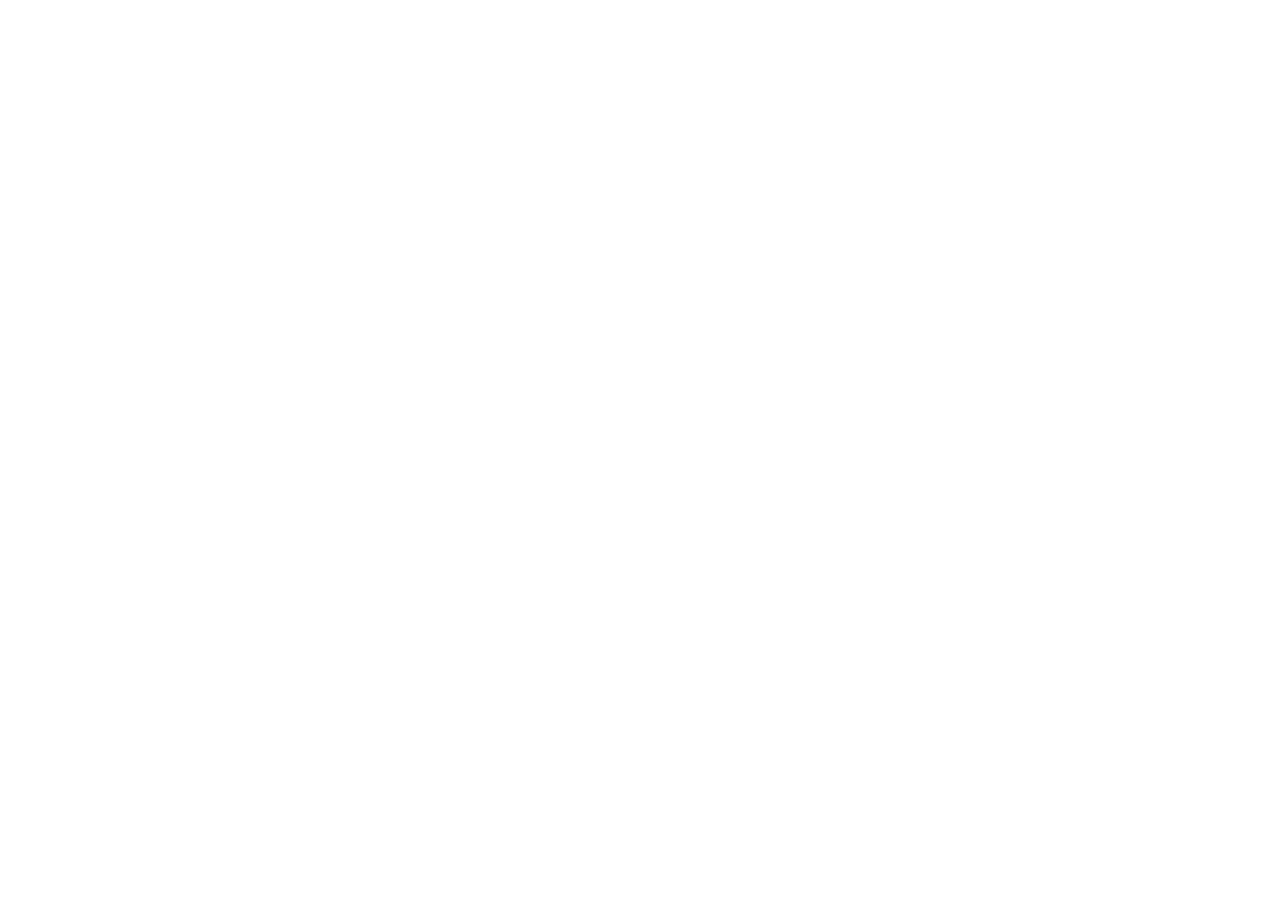
==== bio.html @ cf33b2df "Commit page bio" ====
<!DOCTYPE html>
<html lang="en">
<head>
    <meta charset="UTF-8">
    <meta http-equiv="X-UA-Compatible" content="IE=edge">
    <meta name="viewport" content="width=device-width, initial-scale=1.0">
    <title>Document</title>
</head>
<body>
    
</body>
</html>
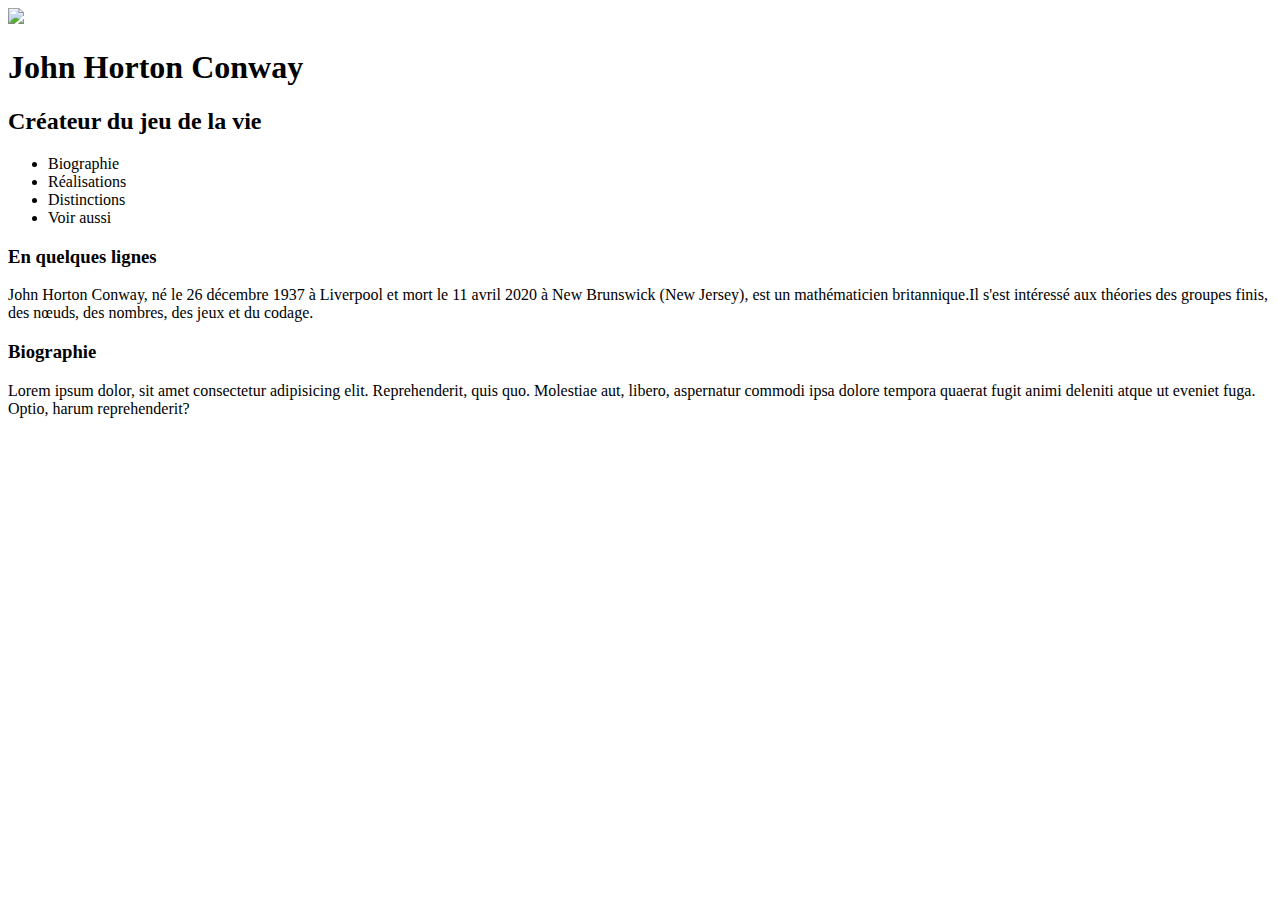
==== commit 17ef35f1: "updated from main and added an image, css, script" ====
--- a/bio.html
+++ b/bio.html
@@ -1,12 +1,51 @@
 <!DOCTYPE html>
-<html lang="en">
+<html lang="fr">
 <head>
     <meta charset="UTF-8">
     <meta http-equiv="X-UA-Compatible" content="IE=edge">
     <meta name="viewport" content="width=device-width, initial-scale=1.0">
-    <title>Document</title>
+    <link rel="stylesheet" href="/Conway-Game-of-Life/src/css/biographie.css">
+    <title> Biographie </title>
 </head>
 <body>
-    
+    <header>
+        <section class="topcontainer">
+            <img class="topcontainerimg" src="/Conway-Game-of-Life/src/images/John Horton Conway.png">
+            <h1 class="titles">John Horton Conway</h1>   
+            <h2 class="titles">Créateur du jeu de la vie </h2>
+        </section>
+    </header>
+    <main>
+       
+    <section class="bottomContainer">
+
+        <div class="leftNavbar">
+            <ul>
+                <li>Biographie</li>
+                <li>Réalisations</li>
+                <li>Distinctions</li>
+                <li>Voir aussi</li>
+            </ul>
+        </div>
+        <div class="articleContent">
+            <h3 class="titles">En quelques lignes</h3>
+            <article>
+                John Horton Conway, né le 26 décembre 1937 à Liverpool et mort le 11 avril 2020 à New Brunswick (New Jersey),
+                est un mathématicien britannique.Il s'est intéressé aux théories des groupes finis, des nœuds, 
+                des nombres, des jeux et du codage.
+            </article>
+            <h3 class="titles">Biographie</h3>
+            <article>
+                Lorem ipsum dolor, sit amet consectetur adipisicing elit. Reprehenderit, quis quo. 
+                Molestiae aut, libero, aspernatur commodi ipsa dolore tempora quaerat fugit animi deleniti atque ut 
+                eveniet fuga. Optio, harum reprehenderit?
+            </article>
+        </div>
+
+    </section> 
+    </main> 
+    <footer>
+        <script src="/Conway-Game-of-Life/src/scripts/biographie.js"></script>
+    <footer>
 </body>
 </html>